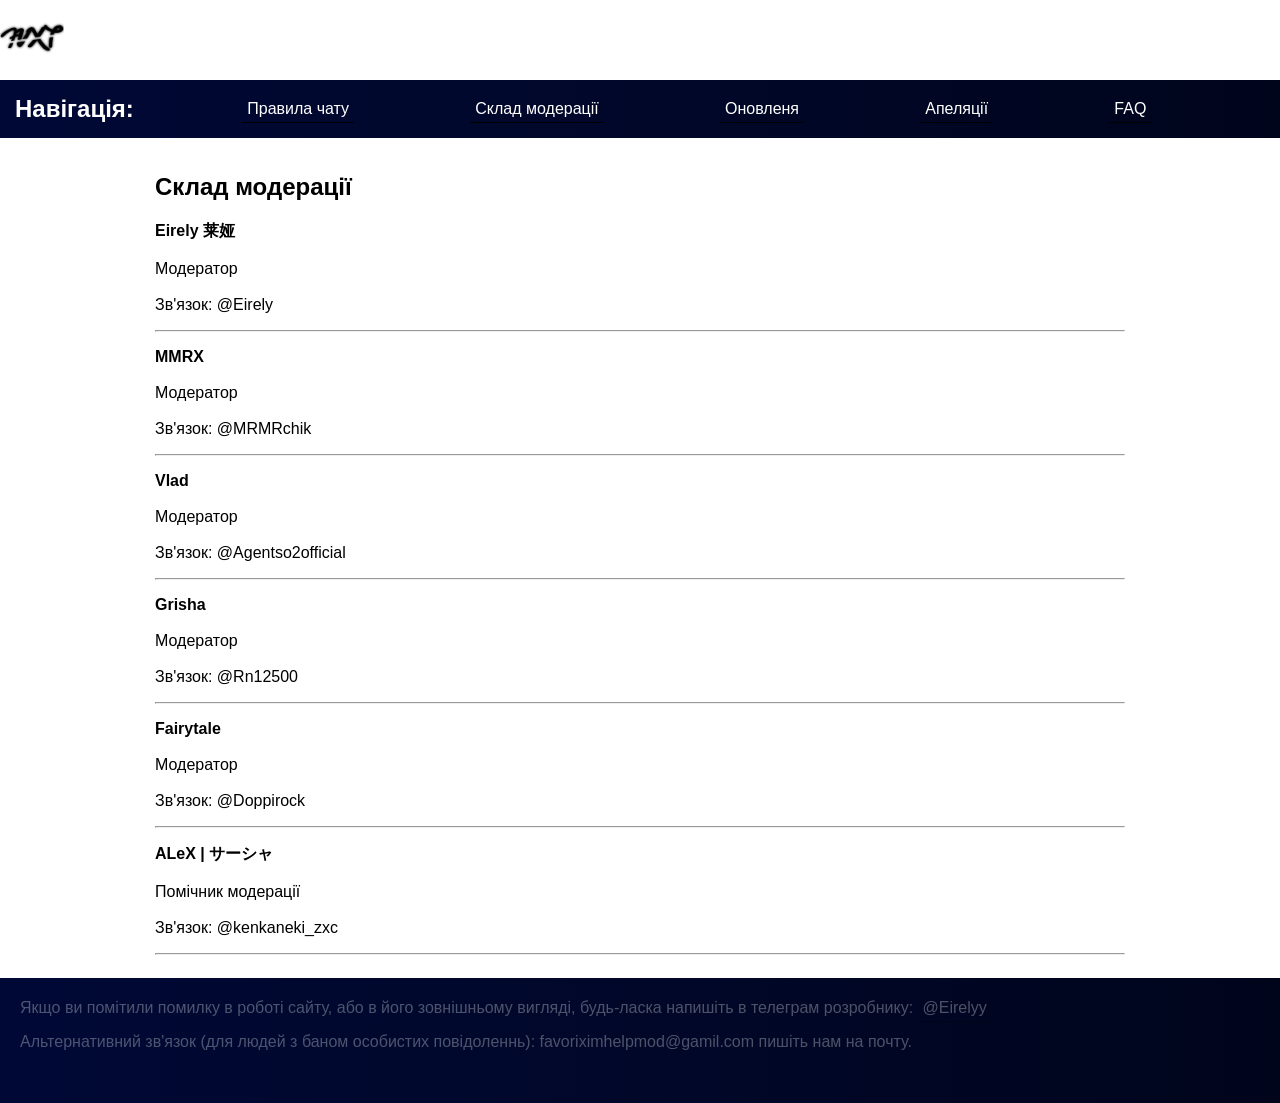
==== moderators.html @ 5fad55cb "Version 2.5" ====
<!DOCTYPE html>
<html lang="en" dir="ltr">
  <head>
    <meta charset="utf-8">
    <meta http-equiv="X-UA-Compatible" content="IE=edge">
    <meta name="viewport" content="width=device-width, initial-scale=1.0">
    <link rel="stylesheet" href="css/style.css">
    <title>Склад модерації</title>
  </head>
  <body>

    <header class="header">

      <a class="logo clear-link" href="index.html">

        <div class="header-logo">
          <img class="logo-img" src="img/logo.png" alt=":D" width="128" height="128">
        </div>

        <div class="header-title">
          <h1 class="title-word">Favorixim</h1> <!-- Cozᶻy Room Studio -->
        </div>

      </a>

      <nav class="navigate">
        <h2 class="crs">Навігація:</h2>

        <ul class="nav-list clear-list">

          <li class="nav-item">
            <a class="clear-link nav-link" href="rules.html">Правила чату</a>
          </li>

          <li class="nav-item">
            <a class="clear-link nav-link" href="moderators.html">Склад модерації</a>
          </li>

          <li class="nav-item">
            <a class="clear-link nav-link" href="updates.html">Оновленя</a>
          </li>

          <li class="nav-item">
            <a class="clear-link nav-link" href="warnmute.html">Апеляції</a>
          </li>

          <li class="nav-item">
            <a class="clear-link nav-link" href="faq.html">FAQ</a>
            <a name="contact-us"></a>
          </li>
        </ul>
      </nav>

    </header>

    <main class="page-main container">
      <h2 class="main-title">Склад модерації</h2>

      <p class="main-projects">
        <b>Eirely 莱娅</b><br><br>Модератор<br><br> Зв'язок: <a class="clear-link" href="https://t.me/Eirely">@Eirely</a>
      </p>

      <hr>

      <p class="main-projects">
        <b>MMRX</b><br><br>Модератор<br><br> Зв'язок: <a class="clear-link" href="https://t.me/MRMRchik">@MRMRchik</a>
      </p>

      <hr>

      <p class="main-projects">
        <b>Vlad</b><br><br>Модератор<br><br> Зв'язок: <a class="clear-link" href="https://t.me/Agentso2official">@Agentso2official</a>
      </p>

      <hr>

      <p class="main-projects">
        <b>Grisha</b><br><br>Модератор<br><br> Зв'язок: <a class="clear-link" href="https://t.me/Rn12500">@Rn12500</a>
      </p>

      <hr>

        <p class="main-worker">
          <b>Fairytale</b><br><br>Модератор<br><br>Зв'язок: <a class="clear-link" href="https://t.me/Doppirock">@Doppirock</a>
        </p>

        <hr>

      <p class="main-projects">
        <b>ALeX | サーシャ </b><br><br>Помічник модерації<br><br> Зв'язок: <a class="clear-link" href="https://t.me/kenkaneki_zxc">@kenkaneki_zxc</a>
      </p>

      <hr>

    </main>

    <footer class="footer">
      <p class="ftr-text" id="contact-us">
        Якщо ви помітили помилку в роботі сайту, або в його зовнішньому вигляді, будь-ласка напишіть в телеграм розробнику: <a class="clear-link ftr-link" href="https://t.me/Eirelyy">@Eirelyy</a>
      </p>
      
      <p class="ftr-text" id="contact-us">
        Альтернативний зв'язок (для людей з баном особистих повідоленнь): favoriximhelpmod@gamil.com пишіть нам на почту.
      </p>
    </footer>

    <script type="module" src="js/script.js"></script>

  </body>
</html>
---- css/style.css ----
body {
  margin: 0;
  font-family: 'Josefin Sans', sans-serif;
}

* {
  box-sizing: border-box;
  user-select: text;
}

.logo {
  display: flex;
  align-items: center;
}

.hidden {
  display: none;
}

.clear-list {
  margin: 0;
  padding: 0;
  list-style: none;
}

.visually-hidden {
  position: absolute;
  width: 1px;
  height: 1px;
  margin: -1px;
  border: 0;
  padding: 0;
  white-space: nowrap;
  clip-path: inset(100%);
  clip: rect(0 0 0 0);
  overflow: hidden;
}

.clear-link {
  text-decoration: none;
  color: inherit;
}

.title-word {
  margin-left: 15px;
}

.crs {
  cursor: default;
  color: #FFFFFF;
  margin: 0;
  min-width: 25px;
}

.nav-list {
  display: flex;
  width: 100%;
  justify-content: space-between;
}

.nav-item {
  color: #FFFFFF;
}

.nav-link, .ftr-link {
  padding: 5px;
  border-bottom: 1px solid #000000;
  transition: all 0.2s;
}

.nav-link:hover, .ftr-link:hover {
  border-bottom: 1px solid #FFFFFF;
  transition: all 0.2s;
}

.logo-img {
  width: 64px;
  height: 64px;
}

.header-title {
  cursor: default;
  overflow: hidden;
  width: 0;
  transition: 0.5s;
  white-space: nowrap;
}

.logo:hover .header-title {
  width: 325px;
  transition: 0.5s;
}

.header-logo {
  height: 64px;
  width: 64px;
  overflow: hidden;
  display: flex;
  justify-content: center;
  align-items: center;
}

.navigate {
  color: #FFFFFF;
  box-sizing: border-box;
  width: 100%;
  background: linear-gradient(to right, #000936, #00051c);
  padding: 15px;
  display: grid;
  grid-template-columns: 2fr 8fr 1fr;
  justify-content: space-between;
  align-items: center;
}

.container {
  min-height: 60vh;
  padding: 15px;
  margin: 0 auto;
  width: 1000px;
}

.main-date {
  color: #757575;
  font-size: 10px;
}

.footer {
  color: #FFFFFF;
  padding: 5px;
  min-width: 100%;
  min-height: 125px;
  background: linear-gradient(to right, #000936, #00051c)
}

.ftr-text {
  color: #FFFFFF;
  opacity: 0.3;
  padding-left: 15px;
}

@media (max-width: 1100px) {
  .container {
    width: 700px;
  }
}

@media (max-width: 767px) {
  .container {
    width: 300px;
  }
}
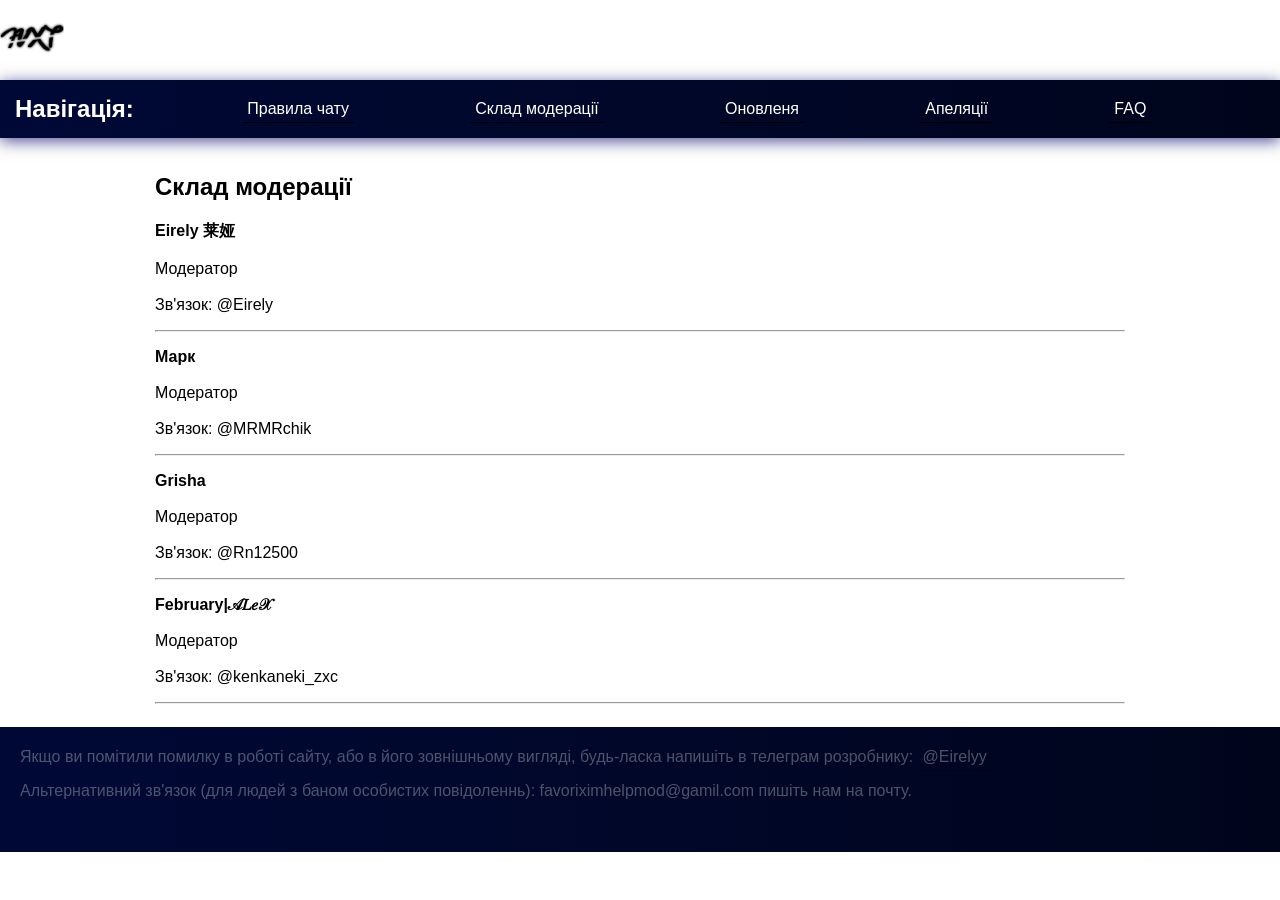
==== commit e2e75f38: "Ver 3.2" ====
--- a/moderators.html
+++ b/moderators.html
@@ -63,13 +63,7 @@
       <hr>
 
       <p class="main-projects">
-        <b>MMRX</b><br><br>Модератор<br><br> Зв'язок: <a class="clear-link" href="https://t.me/MRMRchik">@MRMRchik</a>
-      </p>
-
-      <hr>
-
-      <p class="main-projects">
-        <b>Vlad</b><br><br>Модератор<br><br> Зв'язок: <a class="clear-link" href="https://t.me/Agentso2official">@Agentso2official</a>
+        <b>Марк</b><br><br>Модератор<br><br> Зв'язок: <a class="clear-link" href="https://t.me/MRMRchik">@MRMRchik</a>
       </p>
 
       <hr>
@@ -80,14 +74,8 @@
 
       <hr>
 
-        <p class="main-worker">
-          <b>Fairytale</b><br><br>Модератор<br><br>Зв'язок: <a class="clear-link" href="https://t.me/Doppirock">@Doppirock</a>
-        </p>
-
-        <hr>
-
       <p class="main-projects">
-        <b>ALeX | サーシャ </b><br><br>Помічник модерації<br><br> Зв'язок: <a class="clear-link" href="https://t.me/kenkaneki_zxc">@kenkaneki_zxc</a>
+        <b>February|𝒜𝐿𝑒𝒳 </b><br><br>Модератор<br><br> Зв'язок: <a class="clear-link" href="https://t.me/kenkaneki_zxc">@kenkaneki_zxc</a>
       </p>
 
       <hr>
--- a/css/style.css
+++ b/css/style.css
@@ -102,6 +102,7 @@
 
 .navigate {
   color: #FFFFFF;
+  min-height: 30px;
   box-sizing: border-box;
   width: 100%;
   background: linear-gradient(to right, #000936, #00051c);
@@ -110,6 +111,14 @@
   grid-template-columns: 2fr 8fr 1fr;
   justify-content: space-between;
   align-items: center;
+  box-shadow: 0 3px 15px 0 rgba(0, 2, 101, 0.7);
+  transition: 0.5s;
+}
+
+.navigate:hover {
+  background: linear-gradient(to right, #000b3b, #000c49);
+  box-shadow: 0 3px 15px 0 rgba(0, 56, 101, 0.7);
+  transition: 0.5s;
 }
 
 .container {
@@ -122,6 +131,26 @@
 .main-date {
   color: #757575;
   font-size: 10px;
+  transition: 0.2s;
+}
+
+.main-date:hover {
+  color: #000000;
+  font-size: 15px;
+  transition: 0.2s;
+}
+
+.main-worker {
+  font-size: 15px;
+  width: auto;
+  min-height: 25px;
+  transition: 0.2s;
+}
+
+.main-worker:hover {
+  min-height: 21px;
+  font-size: 17px;
+  transition: 0.2s;
 }
 
 .footer {
@@ -149,3 +178,10 @@
     width: 300px;
   }
 }
+
+@media (max-width: 767px) {
+  .navigate {
+    grid-template-columns: 1fr; /* Один стовпець на мобільних пристроях */
+    text-align: center; /* Вирівнювання тексту по центру */
+  }
+}
